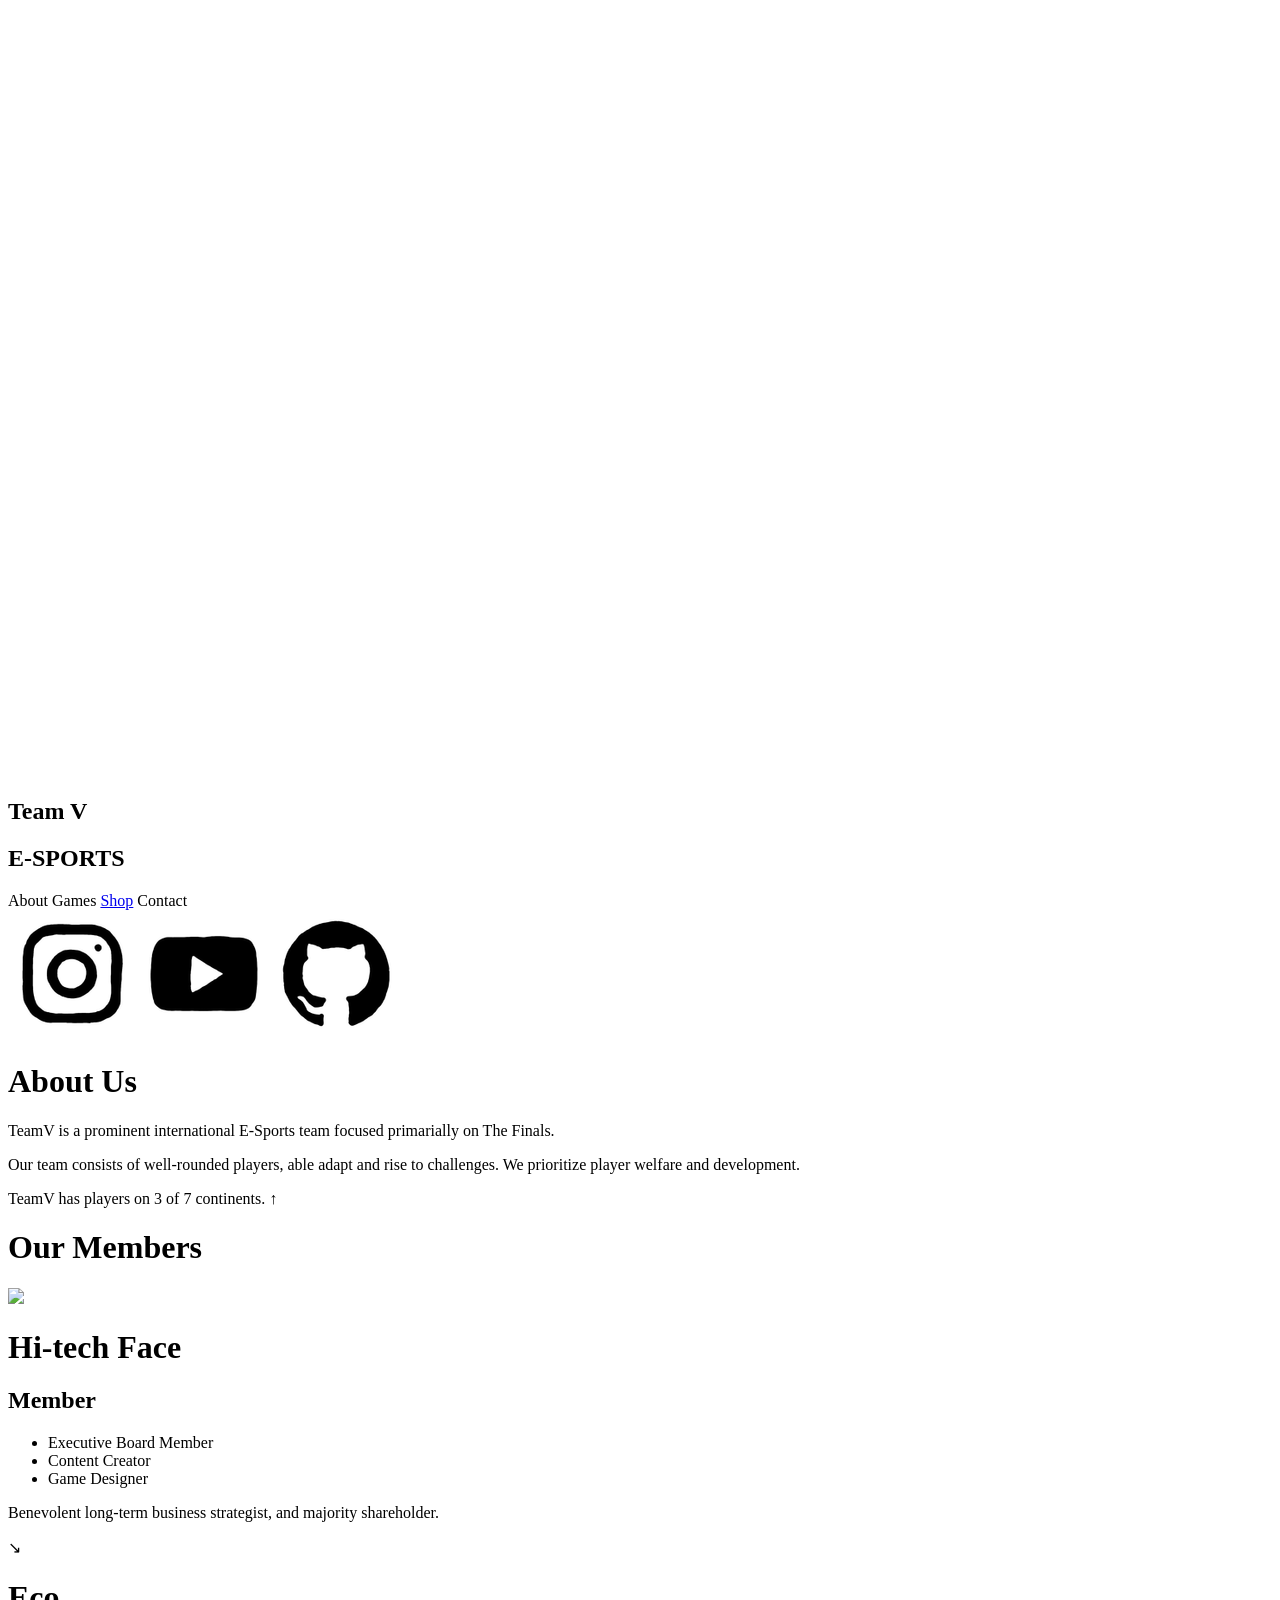
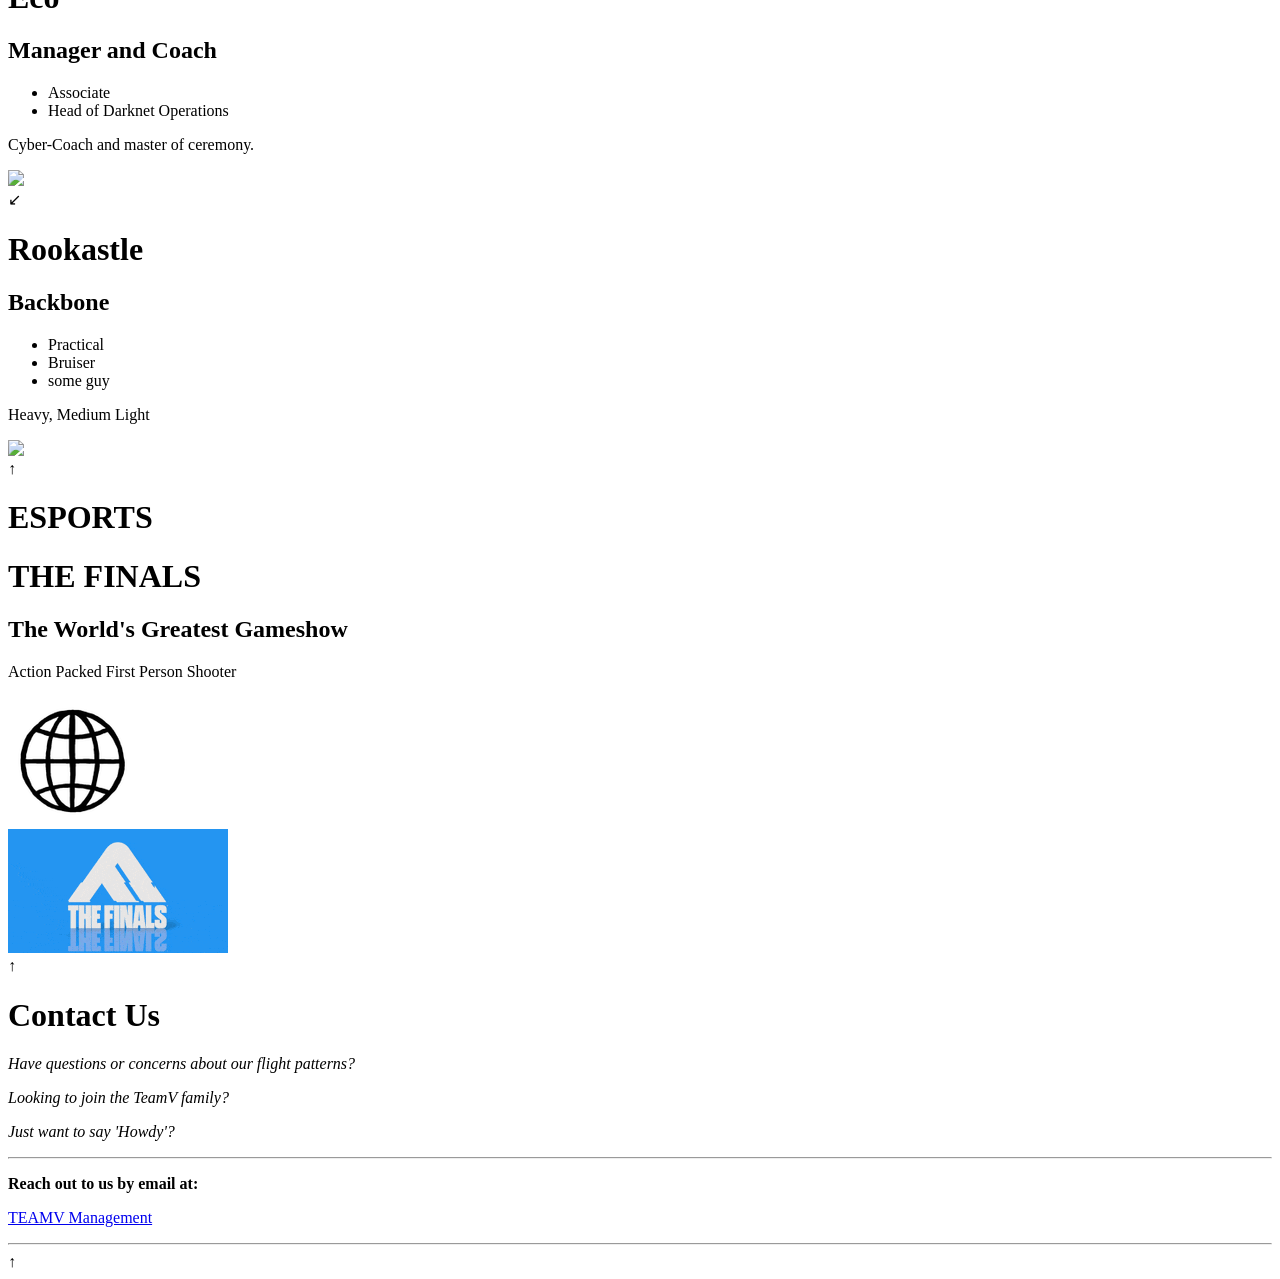
==== index.html @ 2359ff99 "Add files via upload" ====
<!DOCTYPE html>
<html>
  <head>
    <meta charset="utf-8">
    <title>TeamV</title>
    <link rel="shortcut icon"type="image/x-icon" href="imgs/favicon.png">
    <link rel="stylesheet" href="css/style.css">
    <script src="js/jquery-3.4.1.min.js"></script>
    <script src="js/script.js"></script>
  </head>
  <body>
    <!-- Navigation Bar & Logo -->
    <nav id="navigation">
      <img id="logo" src="imgs/logo.svg">
      <h1>Team V</h1>
      <h2>E-SPORTS </h2>
      <div id="nav-links">
        <a class="pageLink">About</a>
        <!-- <a class="pageLink">Members</a> -->
        <a class="pageLink">Games</a>
        <a href="https://TeamV.company.site/">Shop</a>
        <a class="pageLink">Contact</a>
      </div>
      <div id="nav-social-icons">
        <a href="https://www.instagram.com/TeamVEsports/"><img src="imgs/social-icons/Instagram.png"></a>
        <a href="https://www.youtube.com/@TEAMV-ESPORT"><img src="imgs/social-icons/Youtube.png"></a>
        <a href="https://gitlab.com/TeamV"><img src="imgs/social-icons/Github.png"></a>
      </div>
    </nav>

    <!-- Main Content -->
    <div id="content">

      <!-- About Page -->
      <div id="about" class="page">
        <h1>About Us</h1>
        <p>
          TeamV is a prominent international E-Sports team focused primarially on The Finals. 
        </p>
        <p>
          Our team consists of well-rounded players, able adapt and rise to challenges. We prioritize player welfare and development.  
        </p>   
        <p>
          TeamV has players on 3 of 7 continents. 
        <span class="up-arrow">↑</span>
      </div>

      <!-- Members Page -->
      <div id="members" class="page">
        <h1>Our Members</h1>

        <!-- Michael -->
        <div class="zipper-container">
          <img class="zipper-img-left" src="imgs/members/face.jpg">
          <div class="zipper-block-right">
            <h1>Hi-tech Face</h1>
            <h2>Member</h2>
            <ul>
              <li>Executive Board Member</li>
              <li>Content Creator</li>
              <li>Game Designer</li>
            </ul>
            <p>
              Benevolent long-term business strategist, and majority shareholder.
            </p>
            <div class="social-icons-container">
    
            </div>
          </div>
        </div>

        <div class="down-arrow">↘</div>

        <!-- Stanislav -->
        <div class="zipper-container">
          <div class="zipper-block-left">
            <h1>Eco</h1>
            <h2>Manager and Coach</h2>
            <ul>
              <li>Associate</li>
              <li>Head of Darknet Operations</li>
            </ul>
            <p>
              Cyber-Coach and master of ceremony.
            </p>
            <div class="social-icons-container">
            </div>
          </div>
          <img class="zipper-img-right" src="imgs/members/eco.jpg">
        </div>

        <div class="down-arrow">↙</div>


        <!-- team member 3 -->
        <div class="zipper-container">
          <div class="zipper-block-left">
            <h1>Rookastle</h1>
            <h2>Backbone</h2>
            <ul>
              <li>Practical</li>
              <li>Bruiser</li>
              <li>some guy</li>
            </ul>
            <p>
              Heavy, Medium Light
            </p>
            <div class="social-icons-container">
      
            </div>
          </div>
          <img class="zipper-img-right" src="imgs/members/rookastle.jpg">
        </div>

        <span class="up-arrow">↑</span>
      </div>

      <!-- Games Page -->
      <div id="games" class="page">
        <h1>ESPORTS</h1>
                <!-- TheFinals -->
        <div class="zipper-container">
          <div class="zipper-block-left">
            <h1>THE FINALS</h1>
            <h2>The World's Greatest Gameshow</h2>
            <p>
              Action Packed First Person Shooter
            </p>
            <div class="social-icons-container">
              <a href="https://www.reachthefinals.com/"><img src="imgs/social-icons/Website.png"></a>
            </div>
          </div>
          <img class="zipper-img-right" src="imgs/the-finals.gif">
        </div>

        <span class="up-arrow">↑</span>
      </div>

      <!-- Contact Page -->
      <div id="contact" class="page">
        <h1>Contact Us</h1>
        <div class="centered">
          <p><i>Have questions or concerns about our flight patterns?</i></p>
          <p><i>Looking to join the TeamV family?</i></p>
          <p><i>Just want to say 'Howdy'?</i></p>
          <hr>
          <p><b>Reach out to us by email at:</b></p>
          <p><a class="center-link" href="mail://TEAMV_Manager@proton.me">TEAMV Management</a></p>
          <hr>
    
        </div>
        <span class="up-arrow">↑</span>
      </div>

    </div>
  </body>
</html>
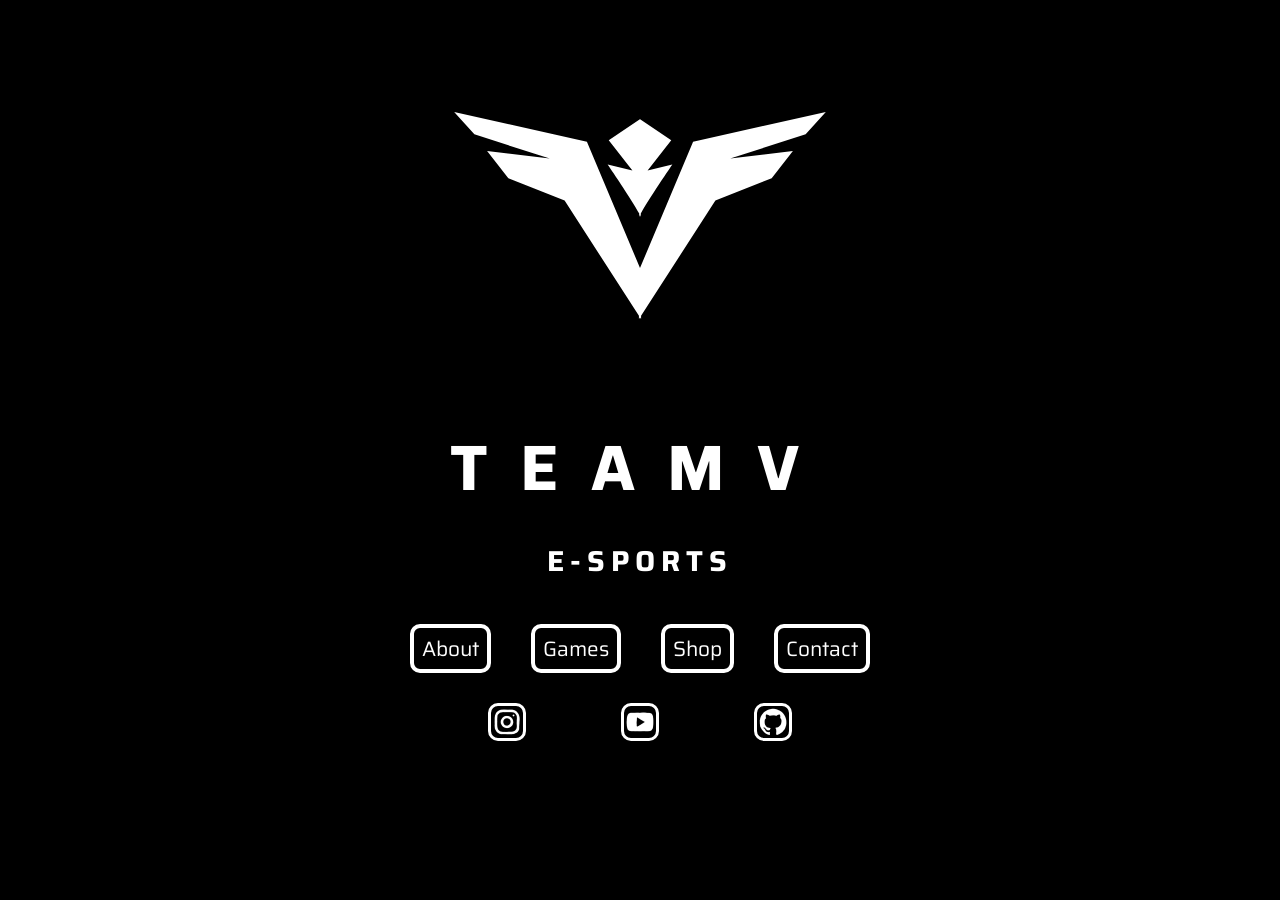
==== commit 6196df18: "Update index.html" ====
--- a/index.html
+++ b/index.html
@@ -12,7 +12,7 @@
     <!-- Navigation Bar & Logo -->
     <nav id="navigation">
       <img id="logo" src="imgs/logo.svg">
-      <h1>Team V</h1>
+      <h1>TeamV</h1>
       <h2>E-SPORTS </h2>
       <div id="nav-links">
         <a class="pageLink">About</a>
--- a/css/style.css
+++ b/css/style.css
@@ -0,0 +1,375 @@
+
+/* Font Imports */
+
+
+@import url('https://fonts.googleapis.com/css2?family=Saira:ital,wght@0,100..900;1,100..300&display=swap');
+
+
+/* Body */
+
+body {
+  background-color: black;
+  margin: 0px;
+  -ms-overflow-style: none;
+}
+
+body::-webkit-scrollbar {
+  display: none;
+}
+
+
+/* Navigation */
+
+#navigation {
+  width: 100%;
+  margin: 5% auto 0px auto;
+  font-family: 'Saira', sans-serif;
+  color: white;
+}
+
+#logo {
+  display: block;
+  width: 500px;
+  height: auto;
+  margin: 0 auto;
+}
+
+#navigation h1 {
+  width: 100%;
+  margin: 50px auto 20px;
+  font-size: 4em;
+  letter-spacing: 0.5em;
+  text-transform: uppercase;
+  text-align: center;
+}
+
+#navigation h2 {
+  width: 100%;
+  margin: 20px auto;
+  font-size: 1.8em;
+  letter-spacing: 0.2em;
+  text-align: center;
+}
+
+#nav-links {
+  width: 500px;
+  margin: 40px auto 20px;
+  display: flex;
+  justify-content: space-around;
+}
+
+#nav-links a {
+  margin: 0px 10px;
+  padding: 0.2em 0.4em;
+  font-size: 1.3em;
+  border: 0.2em solid white;
+  border-radius: 10px;
+  transition: 0.2s;
+  cursor: pointer;
+  text-decoration: none;
+  color: white;
+}
+
+#nav-links a:hover {
+  background-color: white;
+  color: black;
+}
+
+#nav-social-icons {
+  width: 400px;
+  margin: 30px auto 20px;
+  display: flex;
+  justify-content: space-around;
+}
+
+#nav-social-icons a {
+  width: 32px;
+  height: 32px;
+  margin: 0px 10px;
+  border: 0.2em solid white;
+  border-radius: 10px;
+  transition: 0.2s;
+  cursor: pointer;
+  color: white;
+  background-color: black;
+}
+
+#nav-social-icons  a:hover {
+  background-color: white;
+  color: black;
+}
+
+#nav-social-icons img {
+  display: block;
+  width: 32px;
+  height: 32px;
+  margin: auto auto;
+  filter: invert(1);
+}
+
+#nav-social-icons img:hover {
+  filter: invert(0);
+}
+
+
+/* Content */
+
+#content {
+  width: 700px;
+  margin: 40px auto;
+  padding-top: 10px;
+  color: white;
+  font-family: 'Muli', sans-serif;
+}
+
+#content .page {
+  display: none;
+  margin: 0px auto;
+}
+
+#content h1 {
+  width: 100%;
+  margin: 20px auto;
+  font-size: 2em;
+  letter-spacing: 0.2em;
+  text-align: center;
+  font-family: 'Saira', sans-serif;
+}
+
+#content p {
+  display: block;
+  width: 600px;
+  margin: 20px auto;
+  font-size: 1.4em;
+  line-height: 1.5em;
+  text-indent: 20px;
+}
+
+#content .up-arrow {
+  display: block;
+  width: 60px;
+  margin: 5px auto;
+  text-align: center;
+  font-size: 3em;
+  color: #7a7a7a;
+  transition: 0.2s;
+  cursor: pointer;
+}
+
+#content .centered p {
+  width: 100%;
+  margin: 10px auto;
+  text-align: center;
+}
+
+#content .centered a {
+  color: #7a7a7a;
+  font-size: 1.6em;
+  text-decoration: none;
+  transition: 0.2s;
+}
+
+#content .centered a:hover {
+  color: white;
+}
+
+#content .centered hr {
+  border: 0px;
+  margin-top: 30px;
+}
+
+#content .up-arrow:hover {
+  color: white;
+}
+
+#content .down-arrow {
+  display: block;
+  width: 10%;
+  margin: 0px auto 20px;
+  text-align: center;
+  color: #a5a5a5;
+  font-size: 3em;
+  transition: 0.2s;
+}
+
+#content .down-arrow:hover {
+  color: white;
+  cursor: pointer;
+}
+
+
+/* About */
+
+#about {
+  width: 600px;
+}
+
+
+/* Zipper Display */
+
+#content .zipper-container {
+  display: flex;
+  width: 100%;
+  margin: 10px 0px;
+}
+
+#content .zipper-container img {
+  display: block;
+  width: 36%;
+  border: 2px dashed #a5a5a5;
+  border-radius: 10px;
+  filter: invert(1);
+}
+
+#content .zipper-img-left {
+  margin-right: 4%;
+}
+
+#content .zipper-img-right {
+  margin-left: 4%;
+}
+
+#content .zipper-block-right {
+  display: block;
+  width: 60%;
+}
+
+#content .zipper-block-left {
+  display: block;
+  width: 60%;
+}
+
+#content .zipper-container h1 {
+  font-size: 1.8em;
+  margin: 10px 0px;
+}
+
+#content .zipper-block-left h1 {
+  text-align: right;
+}
+
+#content .zipper-block-right h1 {
+  text-align: left;
+}
+
+#content .zipper-container h2 {
+  font-size: 1.4em;
+  font-style: italic;
+  font-weight: normal;
+  margin: 0px 0px 30px;
+}
+
+#content .zipper-block-left h2 {
+  text-align: right;
+  padding-right: 6px;
+}
+
+#content .zipper-block-left h2::after {
+  content: "⤚";
+  color: #b6b6b6;
+  padding-left: 15px;
+}
+
+#content .zipper-block-right h2 {
+  text-align: left;
+}
+
+#content .zipper-block-right h2::before {
+  content: "⤙";
+  color: #b6b6b6;
+  padding-right: 15px;
+}
+
+#content .zipper-container ul {
+  width: 90%;
+  list-style: none;
+  margin-bottom: 30px;
+}
+
+#content .zipper-block-left ul {
+  margin-left: 20%;
+}
+
+#content .zipper-block-right ul {
+  margin-right: 10%;
+}
+
+#content .zipper-container li::before {
+  content: "+";
+  color: white;
+  padding-right: 10px;
+}
+
+#content .zipper-container li {
+  margin: 5px 0px;
+  font-size: 1.2em;
+  text-indent: 0px;
+  color: #b6b6b6;
+}
+
+#content .zipper-container p {
+  display: block;
+  width: 100%;
+  font-size: 1.1em;
+  text-indent: 0px;
+  font-style: italic;
+  color: #b6b6b6;
+}
+
+#content .zipper-block-left p {
+  text-align: right;
+}
+
+#content .zipper-block-right p {
+  text-align: left;
+}
+
+
+/* Social Icons */
+
+#content .social-icons-container {
+  width: 100%;
+  margin: 30px auto 20px;
+  display: flex;
+}
+
+#content .zipper-block-right .social-icons-container {
+  justify-content: flex-start;
+}
+
+#content .zipper-block-left .social-icons-container {
+  justify-content: flex-end;
+}
+
+#content .social-icons-container a {
+  width: 28px;
+  height: 28px;
+  margin: 0px 20px;
+  padding: 1px;
+  border: 0.2em solid white;
+  border-radius: 5px;
+  transition: 0.2s;
+  cursor: pointer;
+  color: white;
+  background-color: black;
+  filter: brightness(0.7);
+}
+
+#content .social-icons-container  a:hover {
+  background-color: white;
+  color: black;
+  filter: brightness(1);
+}
+
+#content .social-icons-container img {
+  display: block;
+  border: none;
+  width: 28px;
+  height: 28px;
+  margin: auto auto;
+  filter: invert(1);
+}
+
+#content .social-icons-container img:hover {
+  filter: invert(0);
+}
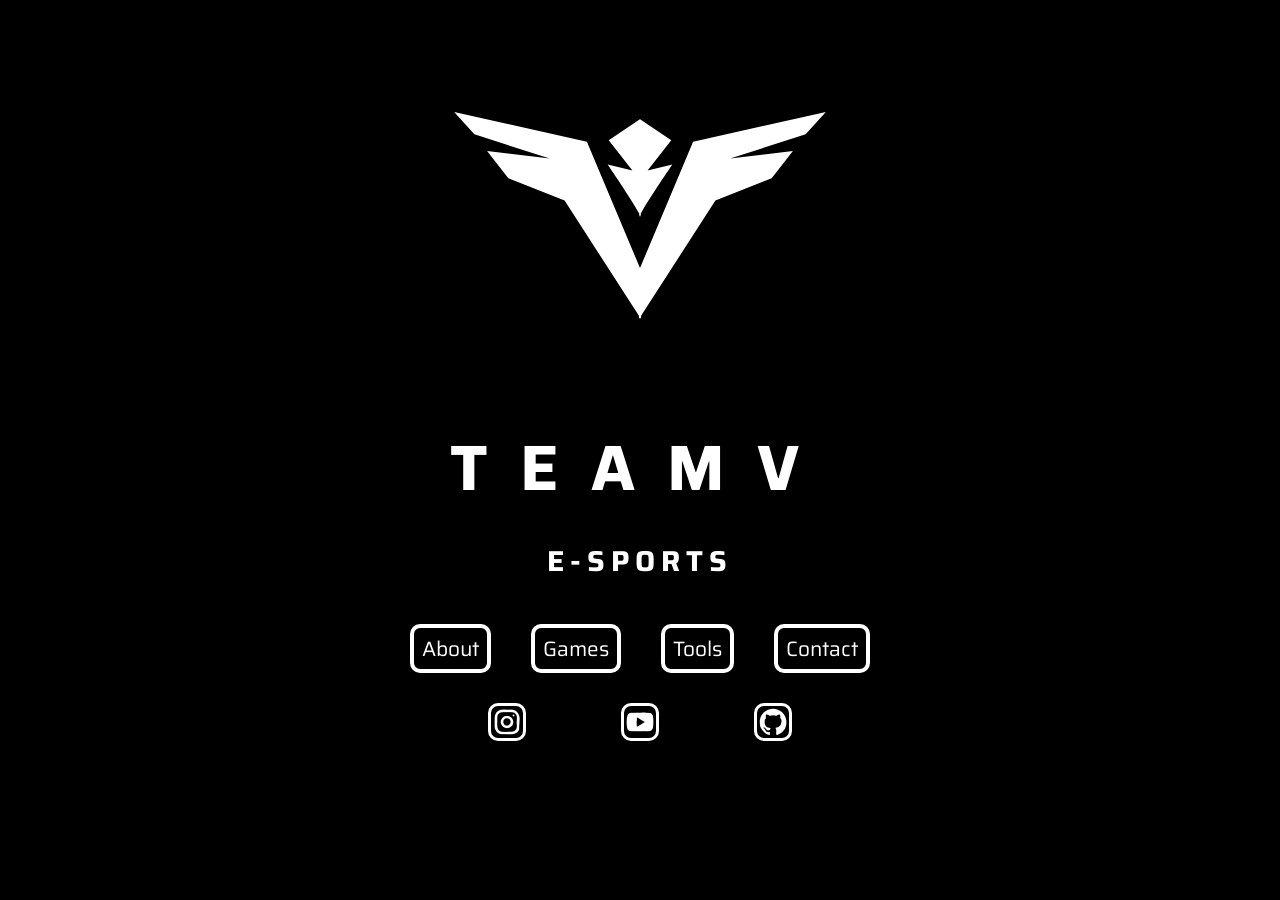
==== commit d322408c: "Add files via upload Added single loud out and team loud out generators (s10)" ====
--- a/index.html
+++ b/index.html
@@ -18,13 +18,14 @@
         <a class="pageLink">About</a>
         <!-- <a class="pageLink">Members</a> -->
         <a class="pageLink">Games</a>
-        <a href="https://TeamV.company.site/">Shop</a>
+        <!-- <a href="https://TeamV.company.site/">Shop</a> -->
+        <a class="pageLink">Tools</a>
         <a class="pageLink">Contact</a>
       </div>
       <div id="nav-social-icons">
         <a href="https://www.instagram.com/TeamVEsports/"><img src="imgs/social-icons/Instagram.png"></a>
         <a href="https://www.youtube.com/@TEAMV-ESPORT"><img src="imgs/social-icons/Youtube.png"></a>
-        <a href="https://gitlab.com/TeamV"><img src="imgs/social-icons/Github.png"></a>
+        <a href="https://gitlab.com/TeamVmanager"><img src="imgs/social-icons/Github.png"></a>
       </div>
     </nav>
 
@@ -115,6 +116,36 @@
         <span class="up-arrow">↑</span>
       </div>
 
+       <!-- Tools Page -->
+      <div id="tools" class="page">
+        <h1>Tools</h1>
+                <!-- TheFinals -->
+        <div class="zipper-container">
+          <div class="zipper-block-left">
+            <h1>Loadout Generator</h1>
+            <p>
+              Choose your class, specialization, weapon, and gadgets.
+            </p>
+        
+        </div>
+        <a href="finals-loadout-generator.html"><img class="zipper-img-right" src="imgs/logo.svg"></a>
+      </div>
+
+        <!-- TeamLoadout -->
+        <div class="zipper-container">
+          <div class="zipper-block-left">
+            <h1>Team Loadout Generator</h1>
+            <p>
+              Create coordinated team compositions with cross-loadout synergy.
+            </p>
+         
+          </div>
+          <a href="team-loadout-generator.html"><img class="zipper-img-right" src="imgs/logo.svg"></a>
+        </div>
+
+        <span class="up-arrow">↑</span>
+      </div>
+
       <!-- Games Page -->
       <div id="games" class="page">
         <h1>ESPORTS</h1>
@@ -130,7 +161,7 @@
               <a href="https://www.reachthefinals.com/"><img src="imgs/social-icons/Website.png"></a>
             </div>
           </div>
-          <img class="zipper-img-right" src="imgs/the-finals.gif">
+          <img class="zipper-img-right" src="imgs/thefinalslogo.png">
         </div>
 
         <span class="up-arrow">↑</span>
--- a/css/style.css
+++ b/css/style.css
@@ -216,9 +216,9 @@
 #content .zipper-container img {
   display: block;
   width: 36%;
-  border: 2px dashed #a5a5a5;
+  border: 2px solid #a5a5a5;
   border-radius: 10px;
-  filter: invert(1);
+ 
 }
 
 #content .zipper-img-left {
